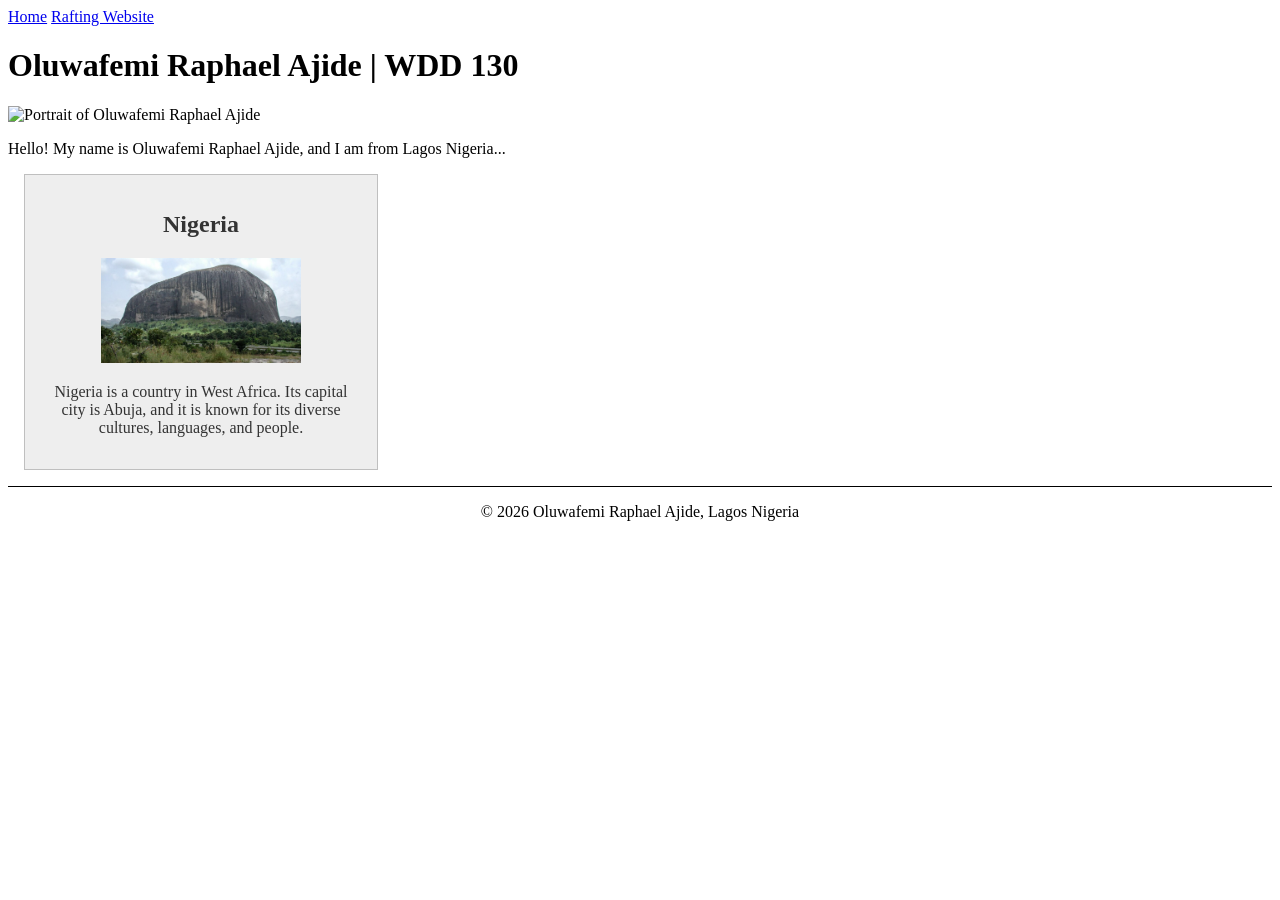
==== index.html @ e34af301 "first-basic-layout.html" ====
<!DOCTYPE html>
<html lang="en-US">

<head>
    <meta charset="UTF-8">
    <meta name="viewport" content="width=device-width, initial-scale=1.0">
    <title>Oluwafemi Raphael Ajide | WDD 130</title>
    <meta name="description" content="A personal home page for WDD 130 web Fundamentals.">
    <meta name="author" content="Oluwafemi Raphael Ajide">
    <link rel="stylesheet" href="styles/styles.css">
</head>

<body>
    <header>
        <nav>
            <a href="#">Home</a>
            <a href="wwr/">Rafting Website</a>

        </nav>
    </header>
    <main>
        <h1>Oluwafemi Raphael Ajide | WDD 130</h1>
        <img src="images/raphael.jpg" alt="Portrait of Oluwafemi Raphael Ajide" width="200">

        <p>Hello! My name is Oluwafemi Raphael Ajide, and I am from Lagos Nigeria...</p>
    </main>
    <aside>
        <h2>Nigeria</h2>
        <img src="images/nigeria.jpg" alt="Zuma Rock in Nigeria" width="200">
        <p>Nigeria is a country in West Africa.
            Its capital city is Abuja, and it is known
            for its diverse cultures, languages, and people.
        </p>
    </aside>
    <footer>
        <p>&copy; 2026 Oluwafemi Raphael Ajide, Lagos Nigeria</p>
    </footer>
</body>

</html>
---- styles/styles.css ----
main {
    max-width: 840px;
}

aside {
    width: 20rem;
    margin: 1rem;
    border: 1px solid rgb(0 0 0 / 0.2);
    padding: 1rem;
    background-color: #eee;
    color: #333;
    text-align: center;
}

aside img {
    width: 200px;
    height: auto;
}

main img {
    width: 150px;
    height: auto;
}

p {
    padding: 0;
}

footer {
    margin-top: 15px;
    border-top: 1px solid #000;
    text-align: center;
}
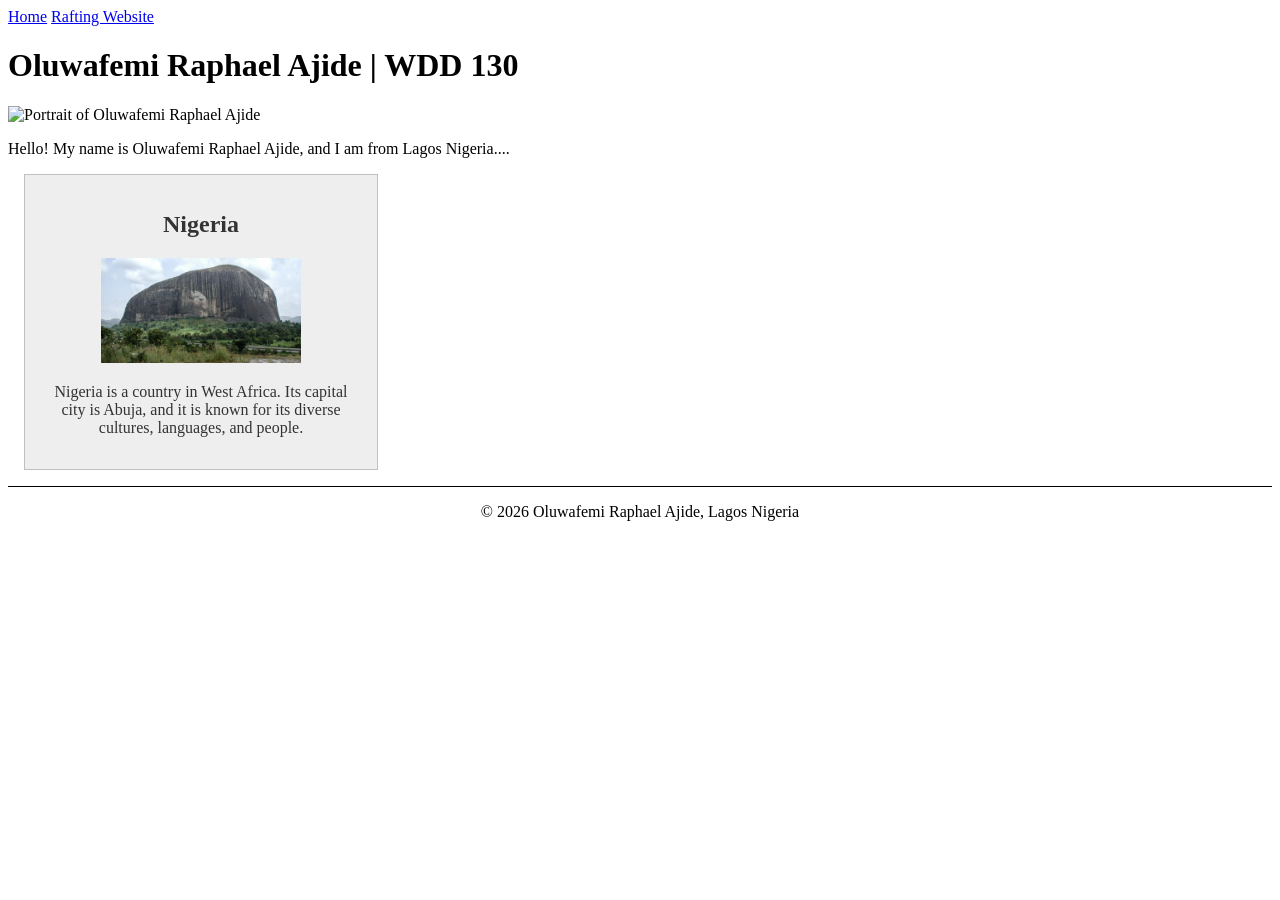
==== commit 5801e983: "add first.html" ====
--- a/index.html
+++ b/index.html
@@ -22,7 +22,7 @@
         <h1>Oluwafemi Raphael Ajide | WDD 130</h1>
         <img src="images/raphael.jpg" alt="Portrait of Oluwafemi Raphael Ajide" width="200">
 
-        <p>Hello! My name is Oluwafemi Raphael Ajide, and I am from Lagos Nigeria...</p>
+        <p>Hello! My name is Oluwafemi Raphael Ajide, and I am from Lagos Nigeria....</p>
     </main>
     <aside>
         <h2>Nigeria</h2>
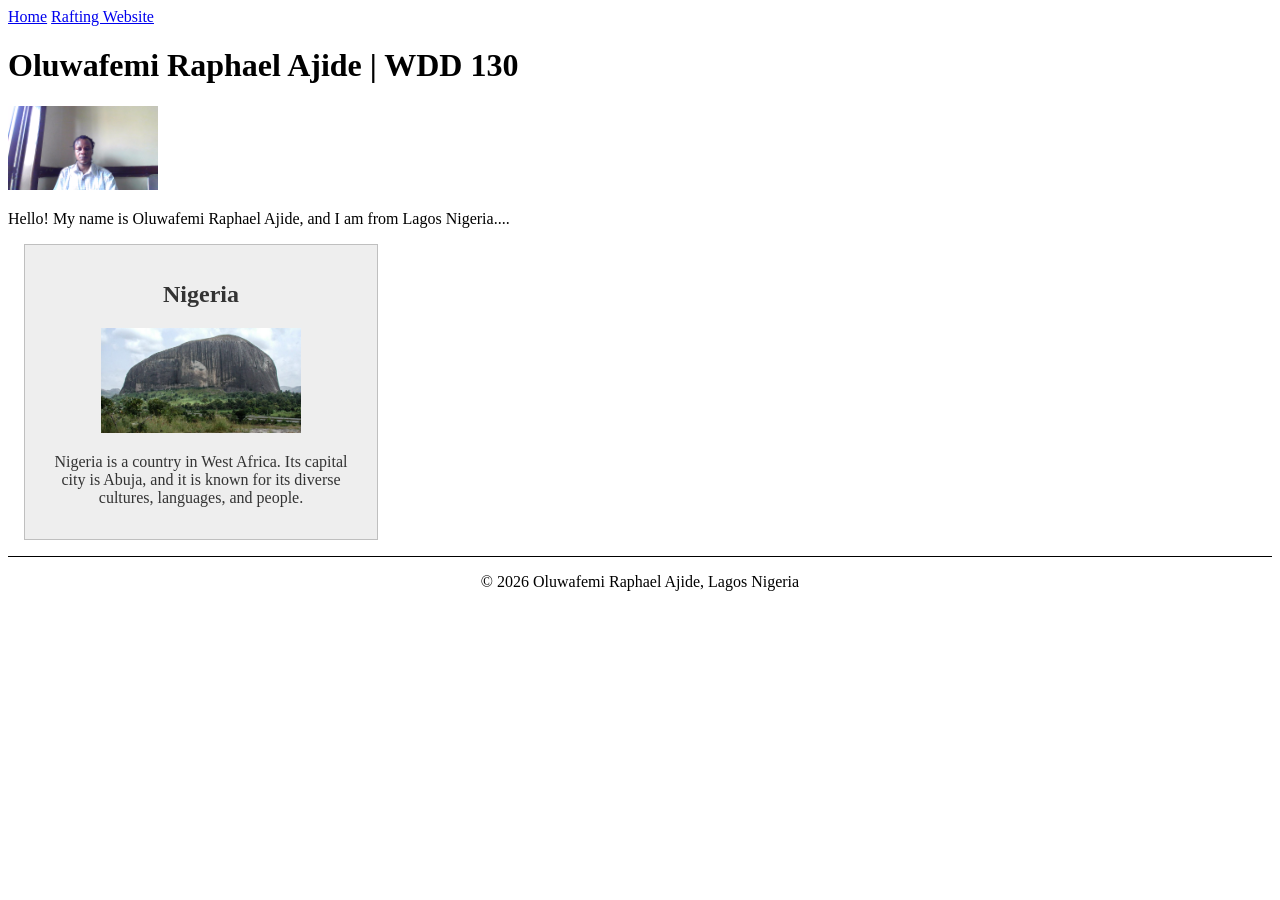
==== commit e5f3175e: "add index.html" ====
--- a/index.html
+++ b/index.html
@@ -20,7 +20,7 @@
     </header>
     <main>
         <h1>Oluwafemi Raphael Ajide | WDD 130</h1>
-        <img src="images/raphael.jpg" alt="Portrait of Oluwafemi Raphael Ajide" width="200">
+        <img src="images/profile.jpg" alt="Portrait of Oluwafemi Raphael Ajide" width="200">
 
         <p>Hello! My name is Oluwafemi Raphael Ajide, and I am from Lagos Nigeria....</p>
     </main>
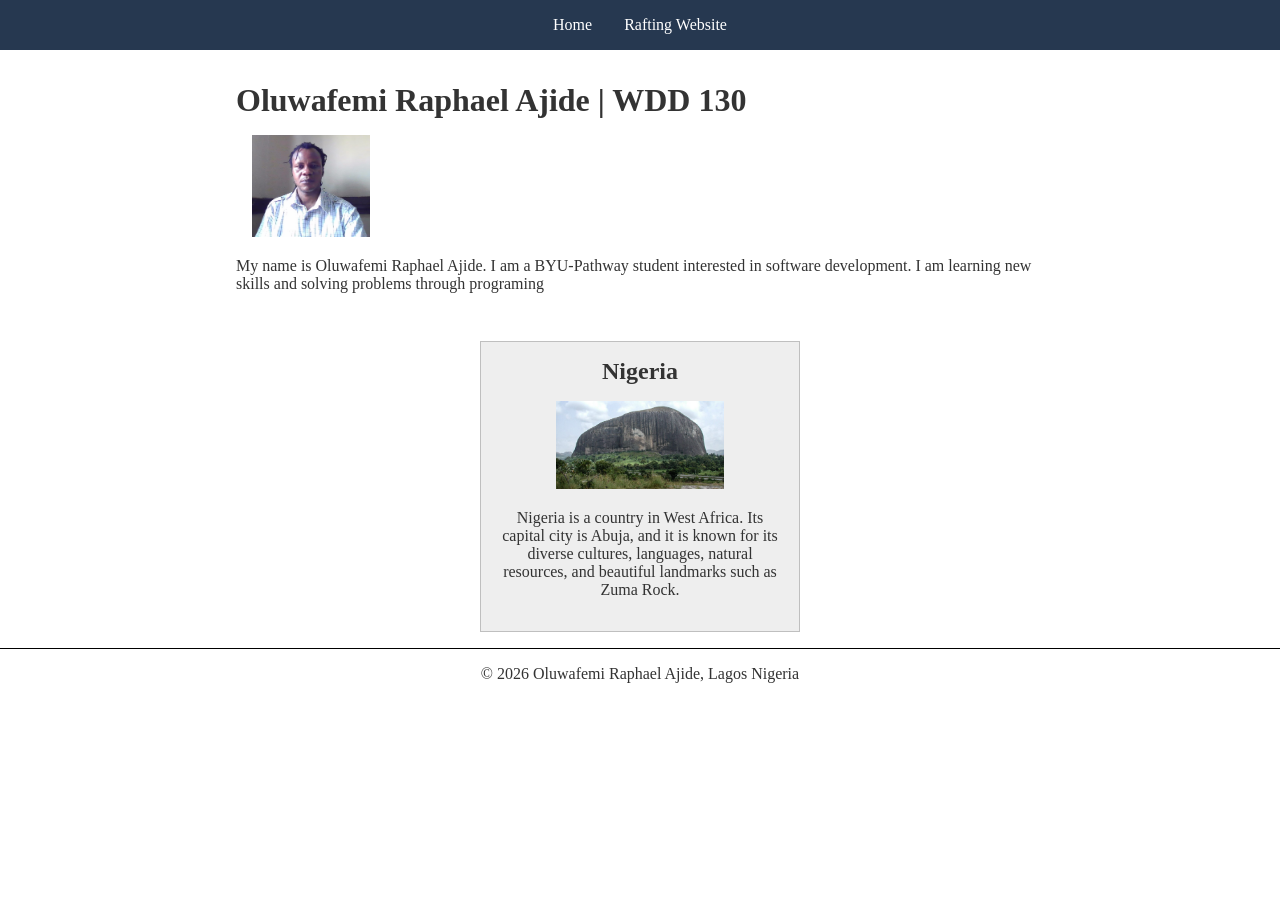
==== commit a58106b1: "added  basic-index.html" ====
--- a/index.html
+++ b/index.html
@@ -4,9 +4,13 @@
 <head>
     <meta charset="UTF-8">
     <meta name="viewport" content="width=device-width, initial-scale=1.0">
+
     <title>Oluwafemi Raphael Ajide | WDD 130</title>
-    <meta name="description" content="A personal home page for WDD 130 web Fundamentals.">
+
+    <meta name="description" content="My WDD 130 home page introducing Oluwafemi Raphael Ajide.
+     a BYU-Pathway student interested in software development.">
     <meta name="author" content="Oluwafemi Raphael Ajide">
+
     <link rel="stylesheet" href="styles/styles.css">
 </head>
 
@@ -22,14 +26,18 @@
         <h1>Oluwafemi Raphael Ajide | WDD 130</h1>
         <img src="images/profile.jpg" alt="Portrait of Oluwafemi Raphael Ajide" width="200">
 
-        <p>Hello! My name is Oluwafemi Raphael Ajide, and I am from Lagos Nigeria....</p>
+        <p> My name is Oluwafemi Raphael Ajide. I am a BYU-Pathway student interested
+            in software development. I am learning new skills and solving problems through programing </p>
     </main>
+
     <aside>
         <h2>Nigeria</h2>
         <img src="images/nigeria.jpg" alt="Zuma Rock in Nigeria" width="200">
+
         <p>Nigeria is a country in West Africa.
             Its capital city is Abuja, and it is known
-            for its diverse cultures, languages, and people.
+            for its diverse cultures, languages, natural resources,
+            and beautiful landmarks such as Zuma Rock.
         </p>
     </aside>
     <footer>
--- a/styles/styles.css
+++ b/styles/styles.css
@@ -1,10 +1,60 @@
+/* General page styling */
+
+* {
+    margin: 0;
+    padding: 0;
+    box-sizing: border-box;
+}
+
+body {
+    font-family: Arial, sans-serif,
+        line-height: 1.6;
+    color: #333;
+}
+
+/* Header and navigation */
+header {
+    background-color: #263850;
+    padding: 1rem;
+
+}
+
+nav {
+    display: flex;
+    justify-content: center;
+    gap: 2rem;
+}
+
+nav a {
+    color: white;
+    text-decoration: none;
+}
+
+/* Main content */
 main {
     max-width: 840px;
+    margin: 1rem auto;
+    padding: 1rem;
+
 }
 
+main img {
+    width: 150px;
+    height: auto;
+    padding: 1rem;
+    rounding:
+}
+
+/* Paragraph styling */
+p {
+    padding: 0;
+    margin-bottom: 1rem;
+}
+
+/* Aside styling */
 aside {
     width: 20rem;
-    margin: 1rem;
+    margin: 1rem auto;
     border: 1px solid rgb(0 0 0 / 0.2);
     padding: 1rem;
     background-color: #eee;
@@ -15,19 +65,13 @@
 aside img {
     width: 200px;
     height: auto;
+    padding: 1rem;
 }
 
-main img {
-    width: 150px;
-    height: auto;
-}
-
-p {
-    padding: 0;
-}
-
+/* Footer styling */
 footer {
     margin-top: 15px;
     border-top: 1px solid #000;
     text-align: center;
+    padding: 1rem;
 }
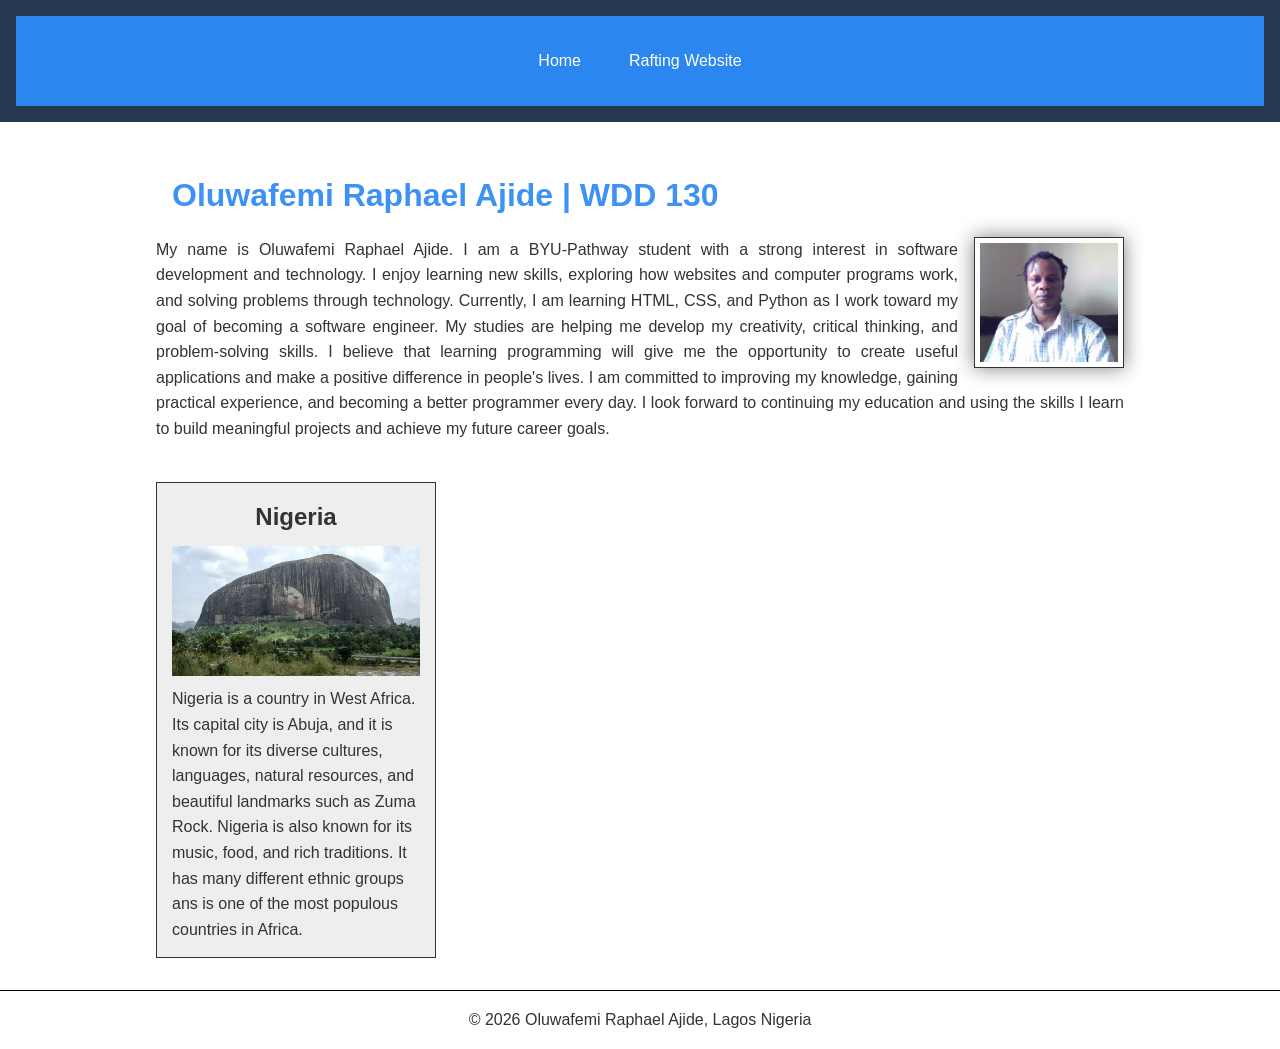
==== commit ad816adb: "add first-index.html" ====
--- a/index.html
+++ b/index.html
@@ -24,22 +24,47 @@
     </header>
     <main>
         <h1>Oluwafemi Raphael Ajide | WDD 130</h1>
-        <img src="images/profile.jpg" alt="Portrait of Oluwafemi Raphael Ajide" width="200">
 
-        <p> My name is Oluwafemi Raphael Ajide. I am a BYU-Pathway student interested
-            in software development. I am learning new skills and solving problems through programing </p>
+        <div class="intro-section">
+
+            <img src="images/profile.jpg" alt="Portrait of Oluwafemi Raphael Ajide" width="200" class="profile-image" class="profile-image">
+
+
+            <p class="intro-text">My name is Oluwafemi Raphael Ajide. I am a BYU-Pathway student with a strong interest in software development and technology.
+                I enjoy learning new skills, exploring how websites and computer programs work, and solving problems through technology.
+
+                Currently, I am learning HTML, CSS, and Python as I work toward my goal of becoming a software engineer.
+                My studies are helping me develop my creativity, critical thinking, and problem-solving skills. I believe
+                that learning programming will give me the opportunity to create useful applications and make a positive difference in people's lives.
+
+                I am committed to improving my knowledge, gaining practical experience, and becoming a better programmer every day.
+                I look forward to continuing my education and using the skills I learn to build meaningful
+                projects and achieve my future career goals.
+            </p>
+        </div>
+
+
+        </div>
+
+
+        <div class="country-section">
+            <aside class="country-card">
+                <h2>Nigeria</h2>
+
+                <img src="images/nigeria.jpg" alt="Zuma Rock in Nigeria">
+
+
+                <p class="country-text">Nigeria is a country in West Africa.
+                    Its capital city is Abuja, and it is known
+                    for its diverse cultures, languages, natural resources,
+                    and beautiful landmarks such as Zuma Rock.
+                    Nigeria is also known for its music, food,
+                    and rich traditions. It has many different ethnic groups ans is one of the most populous countries in Africa.
+                </p>
+            </aside>
+        </div>
+        </div>
     </main>
-
-    <aside>
-        <h2>Nigeria</h2>
-        <img src="images/nigeria.jpg" alt="Zuma Rock in Nigeria" width="200">
-
-        <p>Nigeria is a country in West Africa.
-            Its capital city is Abuja, and it is known
-            for its diverse cultures, languages, natural resources,
-            and beautiful landmarks such as Zuma Rock.
-        </p>
-    </aside>
     <footer>
         <p>&copy; 2026 Oluwafemi Raphael Ajide, Lagos Nigeria</p>
     </footer>
--- a/styles/styles.css
+++ b/styles/styles.css
@@ -1,77 +1,125 @@
-/* General page styling */
-
+/* Reset */
 * {
     margin: 0;
     padding: 0;
     box-sizing: border-box;
 }
 
+/* General body styling */
 body {
-    font-family: Arial, sans-serif,
-        line-height: 1.6;
+    font-family: Arial, sans-serif;
+    line-height: 1.6;
     color: #333;
 }
 
-/* Header and navigation */
+/* Header */
 header {
     background-color: #263850;
     padding: 1rem;
 
 }
 
+/* Navigation */
 nav {
     display: flex;
     justify-content: center;
-    gap: 2rem;
+    background-color: #2b87ef;
+    padding: 1rem;
+    gap: 1rem;
 }
 
 nav a {
     color: white;
+    padding: 1rem;
     text-decoration: none;
+    display: block;
 }
 
-/* Main content */
+/* main heading*/
+h1 {
+    color: #3d92f3;
+    padding: 1rem;
+}
+
+/* Main comtainer */
 main {
-    max-width: 840px;
+    max-width: 1000px;
     margin: 1rem auto;
     padding: 1rem;
 
 }
 
-main img {
-    width: 150px;
-    height: auto;
-    padding: 1rem;
-    rounding:
+/* Introduction section */
+.intro-section {
+    display: flow-root;
+    margin-bottom: 20px;
+
 }
 
-/* Paragraph styling */
-p {
-    padding: 0;
-    margin-bottom: 1rem;
+/* profile picture */
+.profile-image {
+    width: 150px;
+    border: 1px solid #333;
+    padding: 5px;
+    float: right;
+    margin: 0 0 1rem 1rem;
+    box-shadow: 0 0 19px gray;
+
 }
 
-/* Aside styling */
-aside {
-    width: 20rem;
-    margin: 1rem auto;
-    border: 1px solid rgb(0 0 0 / 0.2);
-    padding: 1rem;
-    background-color: #eee;
-    color: #333;
-    text-align: center;
+/* Introduction text */
+.intro-text {
+    text-align: left;
+    text-align: justify;
 }
 
-aside img {
-    width: 200px;
-    height: auto;
-    padding: 1rem;
+/* Nigeria section */
+.country-section {
+    margin-top: 40px;
+
 }
 
-/* Footer styling */
+.country-text {
+    margin-top: 10px;
+    text-align: left;
+}
+
+/* Nigeria box */
+.country-card {
+    width: 280px;
+    border: 1px solid #333;
+    padding: 15px;
+    background-color: #eee;
+
+}
+
+/* Nigeria heading */
+.country-card h2 {
+    text-align: center;
+    margin-bottom: 10px;
+
+}
+
+/* Nigeria picture */
+.country-card img {
+    width: 100%;
+    height: auto;
+    display: block;
+
+}
+
+/* Nigeria description */
+.country-text {
+    margin-top: 10px;
+    text-align: left;
+
+}
+
+/* Footer */
 footer {
-    margin-top: 15px;
+    margin-top: 1em;
     border-top: 1px solid #000;
     text-align: center;
     padding: 1rem;
+
 }
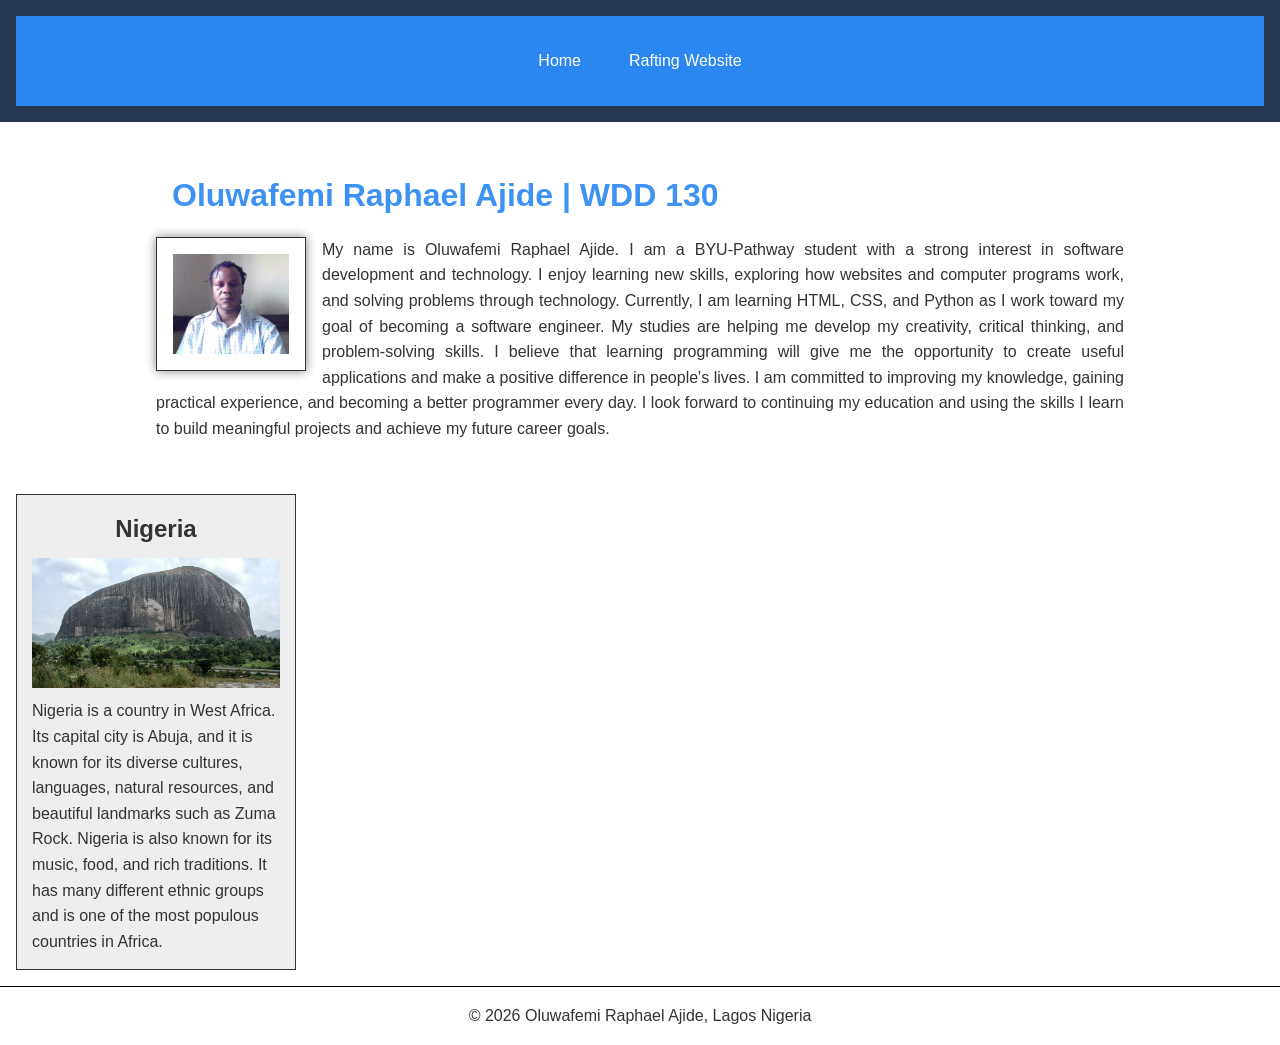
==== commit 80f4dddf: "added  last-index.html" ====
--- a/index.html
+++ b/index.html
@@ -7,8 +7,8 @@
 
     <title>Oluwafemi Raphael Ajide | WDD 130</title>
 
-    <meta name="description" content="My WDD 130 home page introducing Oluwafemi Raphael Ajide.
-     a BYU-Pathway student interested in software development.">
+    <meta name="description" content="My WDD 130 home page introducing Oluwafemi Raphael Ajide, a BYU-Pathway student interested in software development.">
+
     <meta name="author" content="Oluwafemi Raphael Ajide">
 
     <link rel="stylesheet" href="styles/styles.css">
@@ -19,18 +19,18 @@
         <nav>
             <a href="#">Home</a>
             <a href="wwr/">Rafting Website</a>
-
         </nav>
     </header>
+
     <main>
         <h1>Oluwafemi Raphael Ajide | WDD 130</h1>
 
         <div class="intro-section">
 
-            <img src="images/profile.jpg" alt="Portrait of Oluwafemi Raphael Ajide" width="200" class="profile-image" class="profile-image">
+            <img src="images/profile.jpg" alt="Portrait of Oluwafemi Raphael Ajide" class="profile-img">
 
-
-            <p class="intro-text">My name is Oluwafemi Raphael Ajide. I am a BYU-Pathway student with a strong interest in software development and technology.
+            <p class="intro-text">
+                My name is Oluwafemi Raphael Ajide. I am a BYU-Pathway student with a strong interest in software development and technology.
                 I enjoy learning new skills, exploring how websites and computer programs work, and solving problems through technology.
 
                 Currently, I am learning HTML, CSS, and Python as I work toward my goal of becoming a software engineer.
@@ -41,30 +41,26 @@
                 I look forward to continuing my education and using the skills I learn to build meaningful
                 projects and achieve my future career goals.
             </p>
-        </div>
-
 
         </div>
+    </main>
 
+    <aside class="country-card">
+        <h2>Nigeria</h2>
 
-        <div class="country-section">
-            <aside class="country-card">
-                <h2>Nigeria</h2>
+        <img src="images/nigeria.jpg" alt="Zuma Rock in Nigeria">
 
-                <img src="images/nigeria.jpg" alt="Zuma Rock in Nigeria">
+        <p class="country-text">
+            Nigeria is a country in West Africa.
+            Its capital city is Abuja, and it is known
+            for its diverse cultures, languages, natural resources,
+            and beautiful landmarks such as Zuma Rock.
+            Nigeria is also known for its music, food,
+            and rich traditions. It has many different ethnic groups
+            and is one of the most populous countries in Africa.
+        </p>
+    </aside>
 
-
-                <p class="country-text">Nigeria is a country in West Africa.
-                    Its capital city is Abuja, and it is known
-                    for its diverse cultures, languages, natural resources,
-                    and beautiful landmarks such as Zuma Rock.
-                    Nigeria is also known for its music, food,
-                    and rich traditions. It has many different ethnic groups ans is one of the most populous countries in Africa.
-                </p>
-            </aside>
-        </div>
-        </div>
-    </main>
     <footer>
         <p>&copy; 2026 Oluwafemi Raphael Ajide, Lagos Nigeria</p>
     </footer>
--- a/styles/styles.css
+++ b/styles/styles.css
@@ -46,7 +46,36 @@
     max-width: 1000px;
     margin: 1rem auto;
     padding: 1rem;
+    display: flow-root;
 
+}
+
+main img {
+    width: 150px;
+    height: auto;
+    border: 1px solid #333;
+    padding: 1rem;
+    box-shadow: 0 0 10px gray;
+    float: left;
+    margin: 0 1rem 1rem 0;
+}
+
+aside {
+    width: 20rem;
+    margin: 1rem;
+    border: 1px solid #333;
+    padding: 1rem;
+    background-color: #eee;
+    color: #333;
+}
+
+aside img {
+    width: 200px;
+    height: auto;
+}
+
+p {
+    padding: 0;
 }
 
 /* Introduction section */
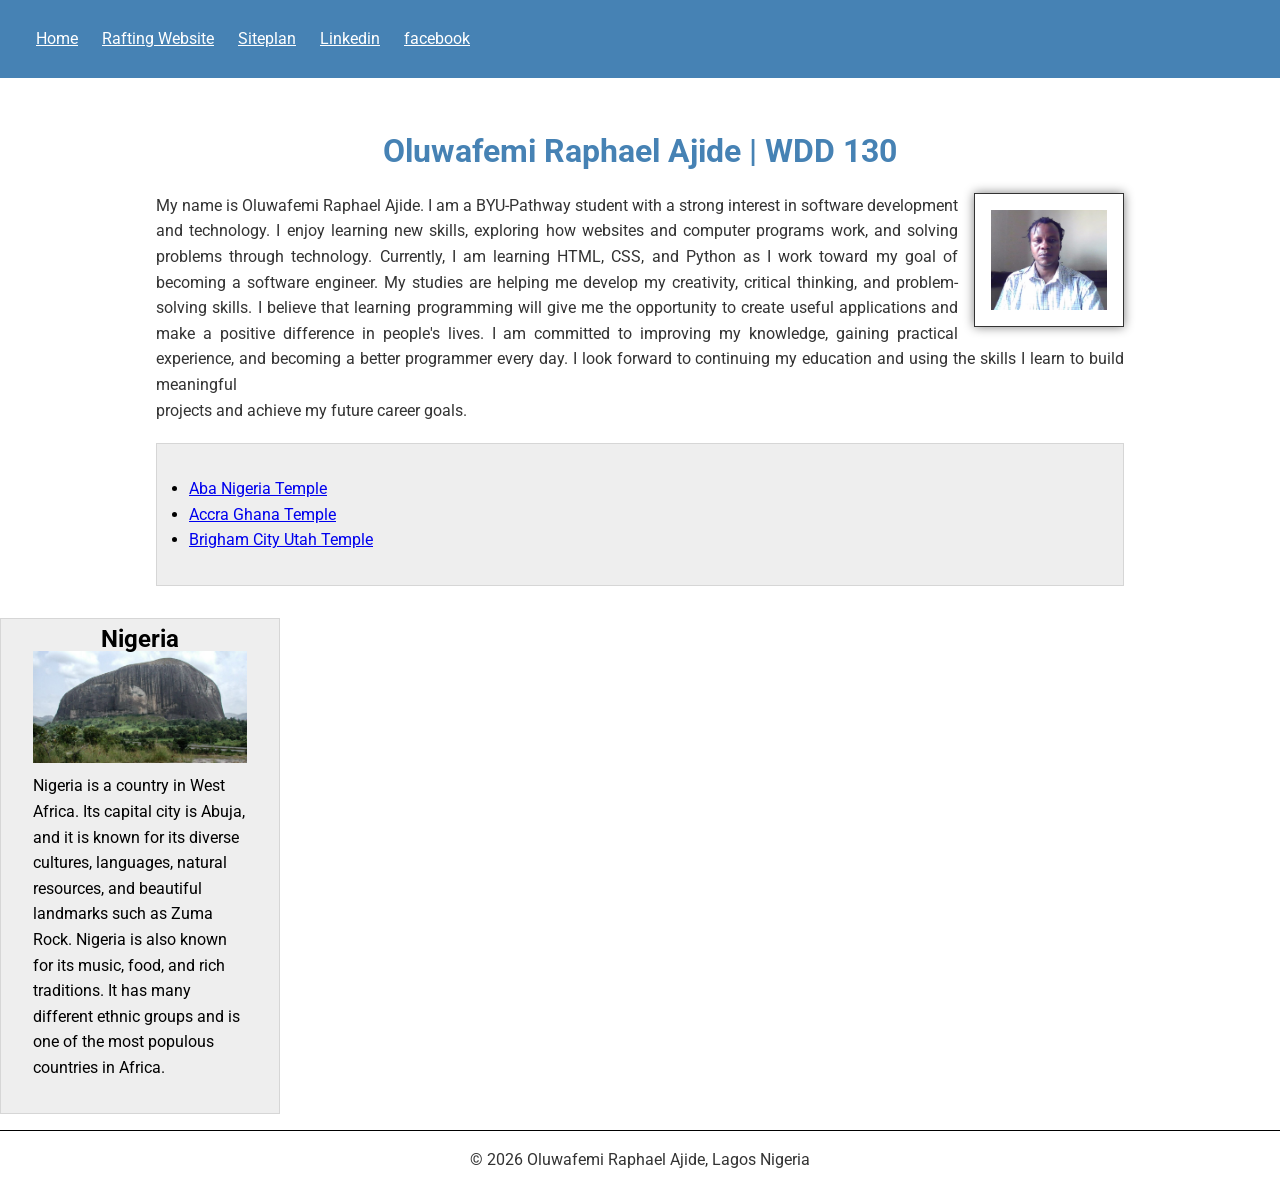
==== commit 1b3b35f3: "add about.html" ====
--- a/index.html
+++ b/index.html
@@ -1,3 +1,4 @@
+<!-- 09 November 2026 -->
 <!DOCTYPE html>
 <html lang="en-US">
 
@@ -12,6 +13,9 @@
     <meta name="author" content="Oluwafemi Raphael Ajide">
 
     <link rel="stylesheet" href="styles/styles.css">
+    <link rel="preconnect" href="https://fonts.googleapis.com">
+    <link rel="preconnect" href="https://fonts.gstatic.com" crossorigin>
+    <link href="https://fonts.googleapis.com/css2?family=Roboto:ital,wght@0,100..900;1,100..900&display=swap" rel="stylesheet">
 </head>
 
 <body>
@@ -19,6 +23,9 @@
         <nav>
             <a href="#">Home</a>
             <a href="wwr/">Rafting Website</a>
+            <a href="wwr/site-plan-rafting.html">Siteplan</a>
+            <a href="https://linkedin.com">Linkedin</a>
+            <a href="https://facebook.com/">facebook</a>
         </nav>
     </header>
 
@@ -39,13 +46,20 @@
 
                 I am committed to improving my knowledge, gaining practical experience, and becoming a better programmer every day.
                 I look forward to continuing my education and using the skills I learn to build meaningful
-                projects and achieve my future career goals.
             </p>
+            projects and achieve my future career goals.
 
         </div>
+        <ul class="box">
+            <li><a href="https://www.churchofjesuschrist.org/temples" target="_blank" rel=" noopener">Aba Nigeria Temple</a></li>
+            <li><a href="https://www.churchofjesuschrist.org/temples" target="_blank" rel="noopener">Accra Ghana Temple</a></li>
+            <li><a href="https://www.churchofjesuschrist.org/temples" target="_blank" rel="noopener">Brigham City Utah Temple</a></li>
+        </ul>
+
+
     </main>
 
-    <aside class="country-card">
+    <aside class="box country-card">
         <h2>Nigeria</h2>
 
         <img src="images/nigeria.jpg" alt="Zuma Rock in Nigeria">
--- a/styles/styles.css
+++ b/styles/styles.css
@@ -7,125 +7,70 @@
 
 /* General body styling */
 body {
-    font-family: Arial, sans-serif;
+    font-size: 16px;
+    font-family: Roboto, Arial, sans-serif;
     line-height: 1.6;
     color: #333;
 }
 
 /* Header */
 header {
-    background-color: #263850;
+    background-color: steelblue;
     padding: 1rem;
-
 }
 
 /* Navigation */
 nav {
-    display: flex;
-    justify-content: center;
-    background-color: #2b87ef;
-    padding: 1rem;
-    gap: 1rem;
+    background-color: steelblue;
+    padding: 10px;
 }
 
 nav a {
     color: white;
-    padding: 1rem;
-    text-decoration: none;
-    display: block;
+    padding: 10px;
 }
 
-/* main heading*/
+/* Main heading */
 h1 {
-    color: #3d92f3;
-    padding: 1rem;
+    color: steelblue;
+    padding: 16px;
+    text-align: center;
 }
 
-/* Main comtainer */
+/* Main container */
 main {
     max-width: 1000px;
     margin: 1rem auto;
     padding: 1rem;
     display: flow-root;
-
 }
 
+/* Profile image */
 main img {
     width: 150px;
     height: auto;
     border: 1px solid #333;
     padding: 1rem;
     box-shadow: 0 0 10px gray;
-    float: left;
-    margin: 0 1rem 1rem 0;
-}
-
-aside {
-    width: 20rem;
-    margin: 1rem;
-    border: 1px solid #333;
-    padding: 1rem;
-    background-color: #eee;
-    color: #333;
-}
-
-aside img {
-    width: 200px;
-    height: auto;
-}
-
-p {
-    padding: 0;
+    float: right;
+    margin: 0 0 1rem 1rem;
 }
 
 /* Introduction section */
 .intro-section {
     display: flow-root;
     margin-bottom: 20px;
-
-}
-
-/* profile picture */
-.profile-image {
-    width: 150px;
-    border: 1px solid #333;
-    padding: 5px;
-    float: right;
-    margin: 0 0 1rem 1rem;
-    box-shadow: 0 0 19px gray;
-
 }
 
 /* Introduction text */
 .intro-text {
-    text-align: left;
     text-align: justify;
 }
 
 /* Nigeria section */
-.country-section {
-    margin-top: 40px;
-
-}
-
-.country-text {
-    margin-top: 10px;
-    text-align: left;
-}
-
-/* Nigeria box */
-.country-card {
+aside {
+    position: relative;
     width: 280px;
-    border: 1px solid #333;
-    padding: 15px;
-    background-color: #eee;
-
-}
-
-/* Nigeria heading */
-.country-card h2 {
-    text-align: center;
-    margin-bottom: 10px;
 
 }
 
@@ -134,13 +79,24 @@
     width: 100%;
     height: auto;
     display: block;
+}
 
+/* Nigeria heading overlay */
+aside h2 {
+    position: absolute;
+    top: 1px;
+    left: 100px;
 }
 
 /* Nigeria description */
 .country-text {
     margin-top: 10px;
     text-align: left;
+}
+
+/* Nigeria box */
+.country-card {
+    margin: 1rem;
 
 }
 
@@ -150,5 +106,17 @@
     border-top: 1px solid #000;
     text-align: center;
     padding: 1rem;
+}
 
+/* Class Selectors */
+.box {
+    margin: 0rem;
+    border: 1px solid rgba(0, 0, 0, .1);
+    padding: 2rem;
+    background-color: #eee;
+    color: #000;
 }
+
+.indent {
+    padding: 2rem;
+}
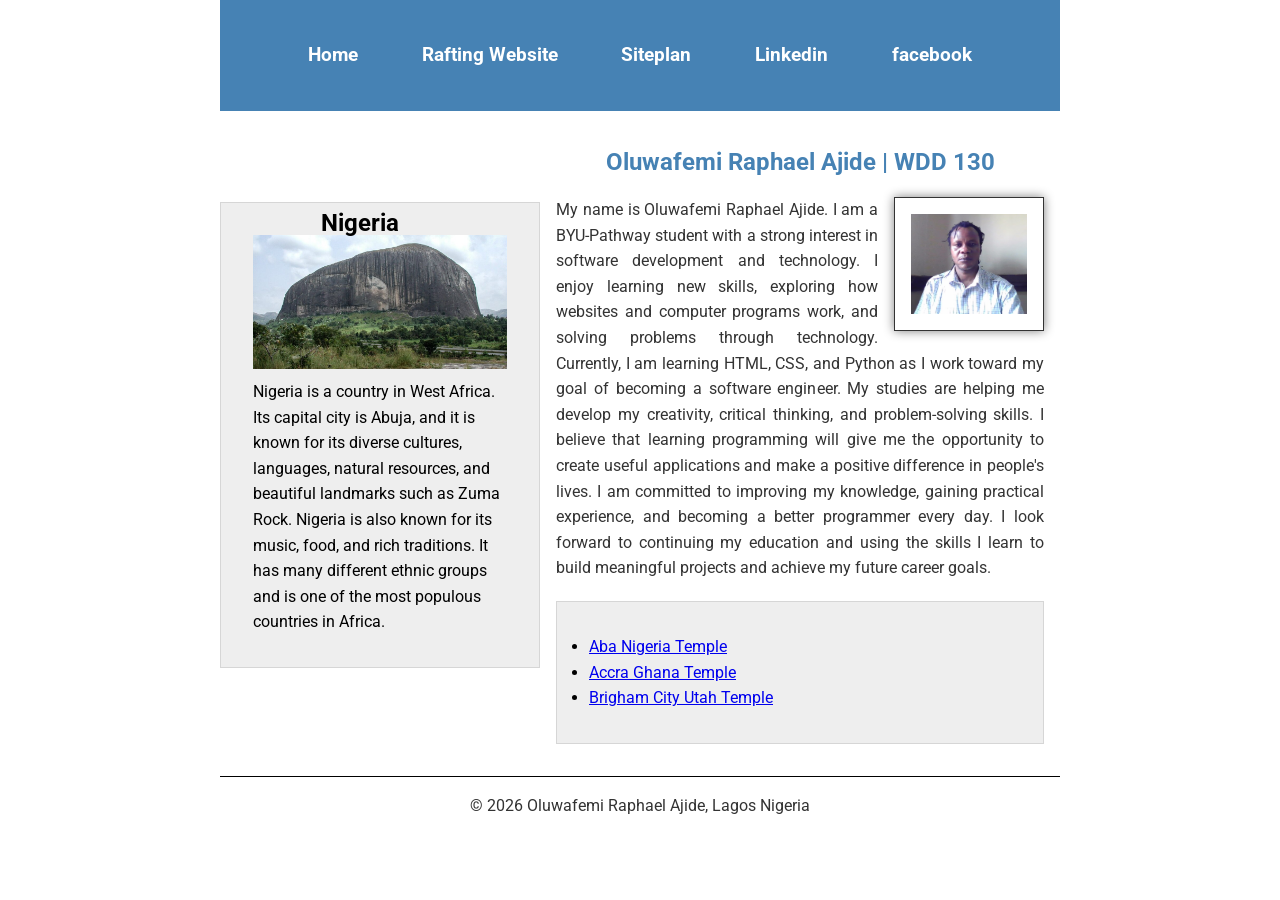
==== commit 8c76a99c: "added-index.html" ====
--- a/index.html
+++ b/index.html
@@ -29,51 +29,53 @@
         </nav>
     </header>
 
-    <main>
-        <h1>Oluwafemi Raphael Ajide | WDD 130</h1>
+    <div class="grid">
 
-        <div class="intro-section">
+        <aside class="box country-card">
+            <h2>Nigeria</h2>
 
-            <img src="images/profile.jpg" alt="Portrait of Oluwafemi Raphael Ajide" class="profile-img">
+            <img src="images/nigeria.jpg" alt="Zuma Rock in Nigeria">
 
-            <p class="intro-text">
-                My name is Oluwafemi Raphael Ajide. I am a BYU-Pathway student with a strong interest in software development and technology.
-                I enjoy learning new skills, exploring how websites and computer programs work, and solving problems through technology.
+            <p class="country-text">
+                Nigeria is a country in West Africa.
+                Its capital city is Abuja, and it is known
+                for its diverse cultures, languages, natural resources,
+                and beautiful landmarks such as Zuma Rock.
+                Nigeria is also known for its music, food,
+                and rich traditions. It has many different ethnic groups
+                and is one of the most populous countries in Africa.
+            </p>
+        </aside>
 
-                Currently, I am learning HTML, CSS, and Python as I work toward my goal of becoming a software engineer.
-                My studies are helping me develop my creativity, critical thinking, and problem-solving skills. I believe
-                that learning programming will give me the opportunity to create useful applications and make a positive difference in people's lives.
+        <main>
+            <h1>Oluwafemi Raphael Ajide | WDD 130</h1>
 
-                I am committed to improving my knowledge, gaining practical experience, and becoming a better programmer every day.
-                I look forward to continuing my education and using the skills I learn to build meaningful
-            </p>
-            projects and achieve my future career goals.
+            <div class="intro-section">
 
-        </div>
-        <ul class="box">
-            <li><a href="https://www.churchofjesuschrist.org/temples" target="_blank" rel=" noopener">Aba Nigeria Temple</a></li>
-            <li><a href="https://www.churchofjesuschrist.org/temples" target="_blank" rel="noopener">Accra Ghana Temple</a></li>
-            <li><a href="https://www.churchofjesuschrist.org/temples" target="_blank" rel="noopener">Brigham City Utah Temple</a></li>
-        </ul>
+                <img src="images/profile.jpg" alt="Portrait of Oluwafemi Raphael Ajide" class="profile-img">
 
+                <p class="intro-text">
+                    My name is Oluwafemi Raphael Ajide. I am a BYU-Pathway student with a strong interest in software development and technology.
+                    I enjoy learning new skills, exploring how websites and computer programs work, and solving problems through technology.
 
-    </main>
+                    Currently, I am learning HTML, CSS, and Python as I work toward my goal of becoming a software engineer.
+                    My studies are helping me develop my creativity, critical thinking, and problem-solving skills. I believe
+                    that learning programming will give me the opportunity to create useful applications and make a positive difference in people's lives.
 
-    <aside class="box country-card">
-        <h2>Nigeria</h2>
+                    I am committed to improving my knowledge, gaining practical experience, and becoming a better programmer every day.
+                    I look forward to continuing my education and using the skills I learn to build meaningful projects and achieve my future career goals.
+                </p>
 
-        <img src="images/nigeria.jpg" alt="Zuma Rock in Nigeria">
+            </div>
 
-        <p class="country-text">
-            Nigeria is a country in West Africa.
-            Its capital city is Abuja, and it is known
-            for its diverse cultures, languages, natural resources,
-            and beautiful landmarks such as Zuma Rock.
-            Nigeria is also known for its music, food,
-            and rich traditions. It has many different ethnic groups
-            and is one of the most populous countries in Africa.
-        </p>
-    </aside>
+            <ul class="box">
+                <li><a href="https://www.churchofjesuschrist.org/temples" target="_blank" rel="noopener">Aba Nigeria Temple</a></li>
+                <li><a href="https://www.churchofjesuschrist.org/temples" target="_blank" rel="noopener">Accra Ghana Temple</a></li>
+                <li><a href="https://www.churchofjesuschrist.org/temples" target="_blank" rel="noopener">Brigham City Utah Temple</a></li>
+            </ul>
+
+        </main>
+    </div>
 
     <footer>
         <p>&copy; 2026 Oluwafemi Raphael Ajide, Lagos Nigeria</p>
--- a/styles/styles.css
+++ b/styles/styles.css
@@ -19,15 +19,36 @@
     padding: 1rem;
 }
 
+/* Header, grid and Footer width */
+header,
+.grid,
+footer {
+    max-width: 840px;
+    margin: 0 auto;
+}
+
+/* Grid Layout */
+.grid {
+    display: grid;
+    align-items: center;
+}
+
 /* Navigation */
 nav {
     background-color: steelblue;
-    padding: 10px;
+    padding: 1rem;
+    display: flex;
+    justify-content: space-evenly;
+    align-items: center;
 }
 
 nav a {
-    color: white;
-    padding: 10px;
+    display: block;
+    padding: 0.5rem;
+    text-decoration: none;
+    font-size: 1.2rem;
+    font-weight: 700;
+    color: #fff;
 }
 
 /* Main heading */
@@ -35,14 +56,14 @@
     color: steelblue;
     padding: 16px;
     text-align: center;
+    border-bottom: 2px solid steelbule;
+    font-size: 1.5rem;
 }
 
 /* Main container */
 main {
-    max-width: 1000px;
-    margin: 1rem auto;
-    padding: 1rem;
-    display: flow-root;
+    grid-column: 2/3;
+    margin: 1rem;
 }
 
 /* Profile image */
@@ -69,8 +90,10 @@
 
 /* Nigeria section */
 aside {
+    width: 20rem;
     position: relative;
-    width: 280px;
+    grid-column: 1/2;
+    grid-row: 1/2;
 
 }
 
